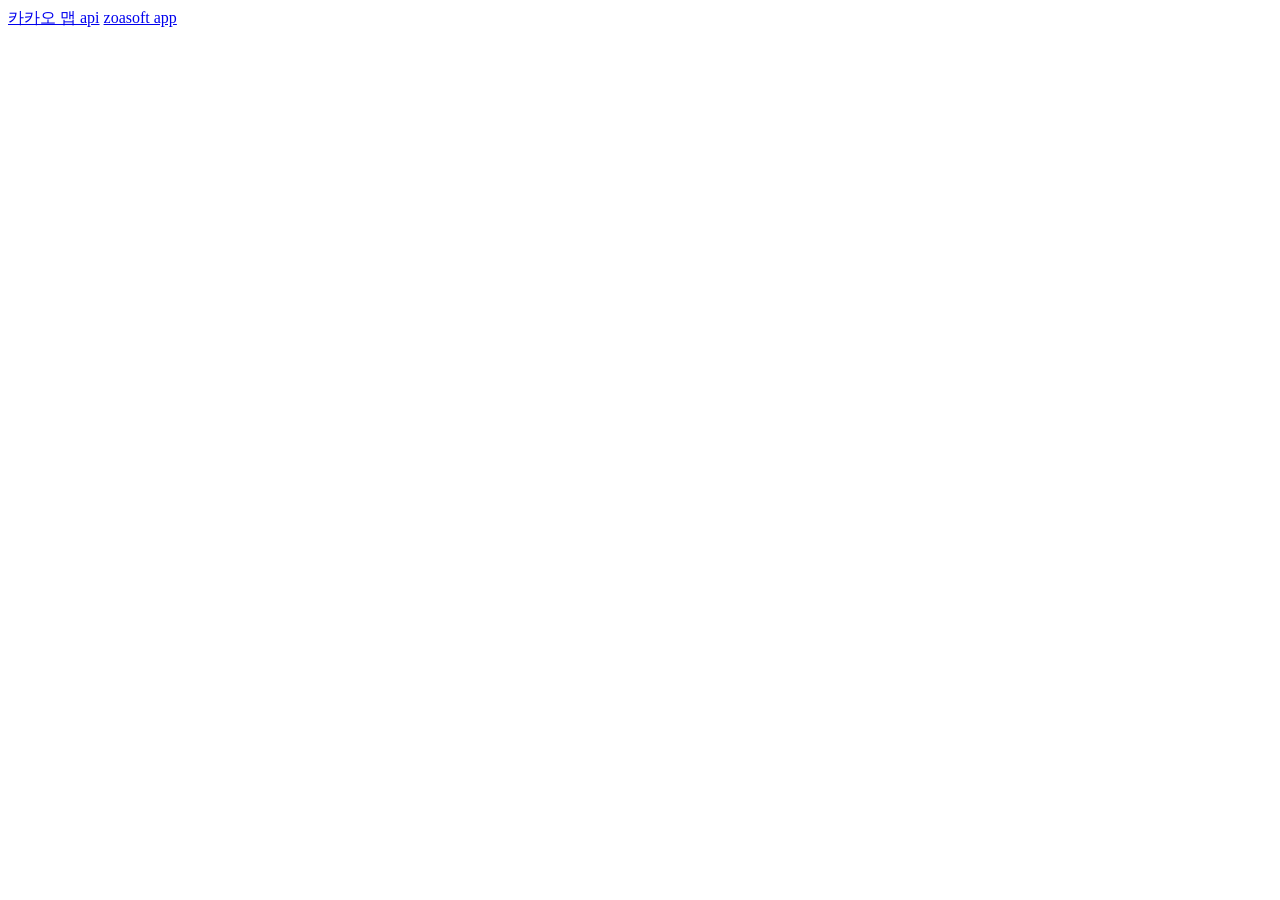
==== index.html @ 640f2111 "디렉토리 및 파일명 변경 및 imagePicker html, js, css 추가" ====
<!DOCTYPE html>
<html lang="en" dir="ltr">
  <head>
    <meta charset="utf-8">
    <title></title>
  </head>
  <body>
    <a href="./map/KakaoMap.html">카카오 맵 api</a>
    <a href="./zoasoft/app.html">zoasoft app</a>
  </body>
</html>
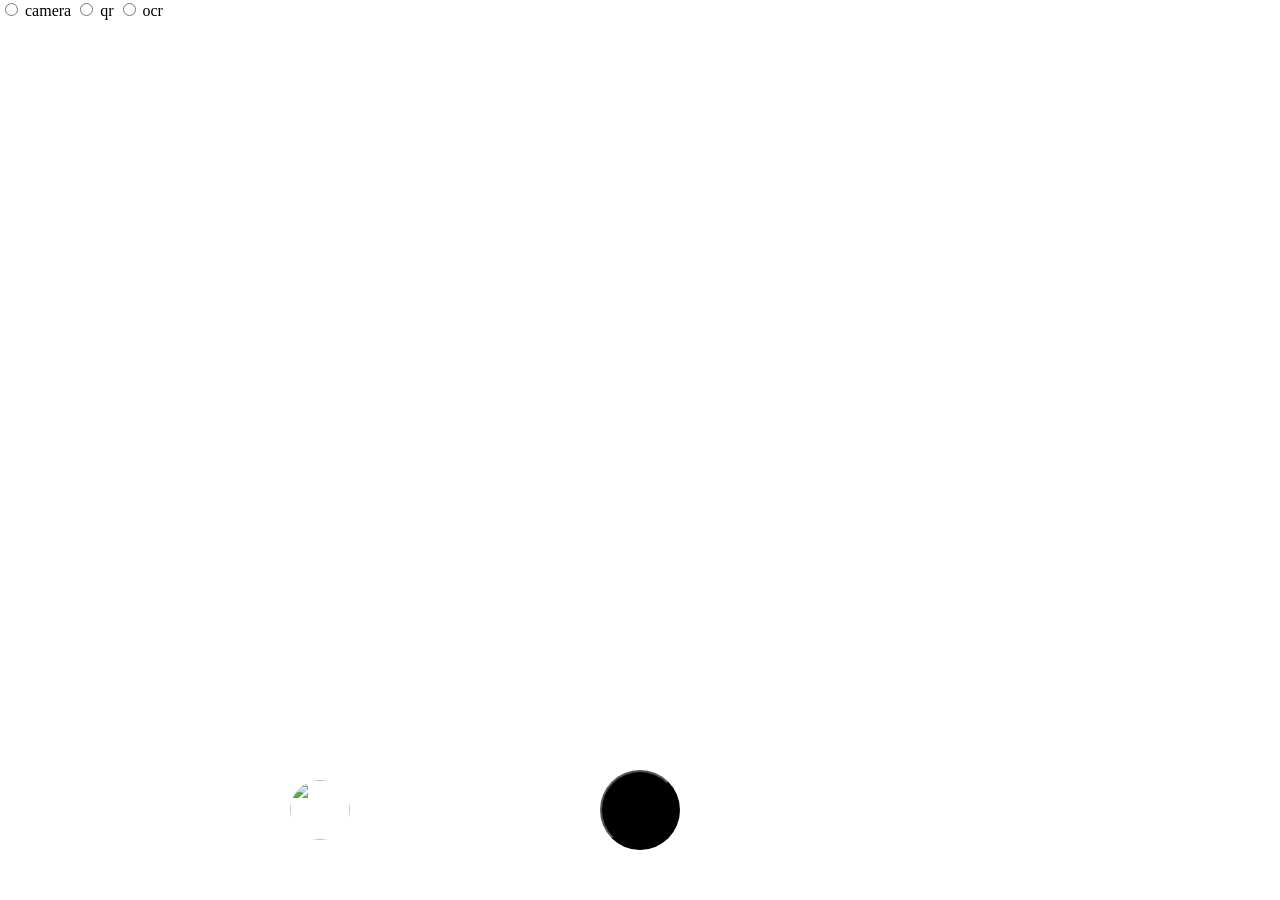
==== commit cfeb272b: "카메라 구축" ====
--- a/index.html
+++ b/index.html
@@ -1,11 +1,29 @@
 <!DOCTYPE html>
-<html lang="en" dir="ltr">
-  <head>
-    <meta charset="utf-8">
-    <title></title>
-  </head>
-  <body>
-    <a href="./map/KakaoMap.html">카카오 맵 api</a>
-    <a href="./zoasoft/app.html">zoasoft app</a>
-  </body>
-</html>
+<html lang="kr">
+<head>
+    <meta charset="UTF-8">
+    <meta http-equiv="X-UA-Compatible" content="IE=edge">
+    <meta name="viewport" content="width=device-width, initial-scale=1.0">
+    <title>Document</title>
+    <link rel="stylesheet" href="./index.css">
+</head>
+<body>
+    <div class="camera">
+        <video src="" class="preview"></video>
+        <canvas class="image-sensor"></canvas>
+    </div>
+    <div class="mode">
+        <input type="radio" name="type" id="camera" value="camera">
+        <label for="camera">camera</label>
+        <input type="radio" name="type" id="qr" value="qr">
+        <label for="qr">qr</label>
+        <input type="radio" name="type" id="ocr" value="ocr">
+        <label for="ocr">ocr</label>
+    </div>
+    <div class="controller">
+        <button id="sutter"></button>
+        <img src="" alt="" srcset="" id="gallery">
+    </div>
+    <script src="./index.js"></script>
+</body>
+</html>
--- a/index.css
+++ b/index.css
@@ -0,0 +1,67 @@
+html, body {
+  padding: 0;
+  margin: 0;
+}
+
+.camera {
+  position: relative;
+  width: 100vw;
+  height: 100vh;
+  display: -webkit-box;
+  display: -ms-flexbox;
+  display: flex;
+  -webkit-box-pack: center;
+      -ms-flex-pack: center;
+          justify-content: center;
+  -webkit-box-align: center;
+      -ms-flex-align: center;
+          align-items: center;
+}
+
+.camera .preview {
+  width: 100%;
+}
+
+.camera .image-sensor {
+  display: none;
+}
+
+.mode {
+  position: absolute;
+  top: 0px;
+  width: 100vw;
+  height: 5vh;
+}
+
+.controller {
+  position: absolute;
+  bottom: 0px;
+  width: 100vw;
+  height: 20vh;
+}
+
+.controller * {
+  position: absolute;
+  -webkit-transform: translate(-50%, -50%);
+          transform: translate(-50%, -50%);
+  top: 50%;
+}
+
+.controller #sutter {
+  left: 50%;
+  width: 80px;
+  height: 80px;
+  background-color: #000000;
+  border-radius: 50%;
+}
+
+.controller #gallery {
+  left: 25%;
+  width: 60px;
+  height: 60px;
+  border-radius: 50%;
+  border: 0 none;
+  -o-object-fit: cover;
+     object-fit: cover;
+}
+/*# sourceMappingURL=index.css.map */
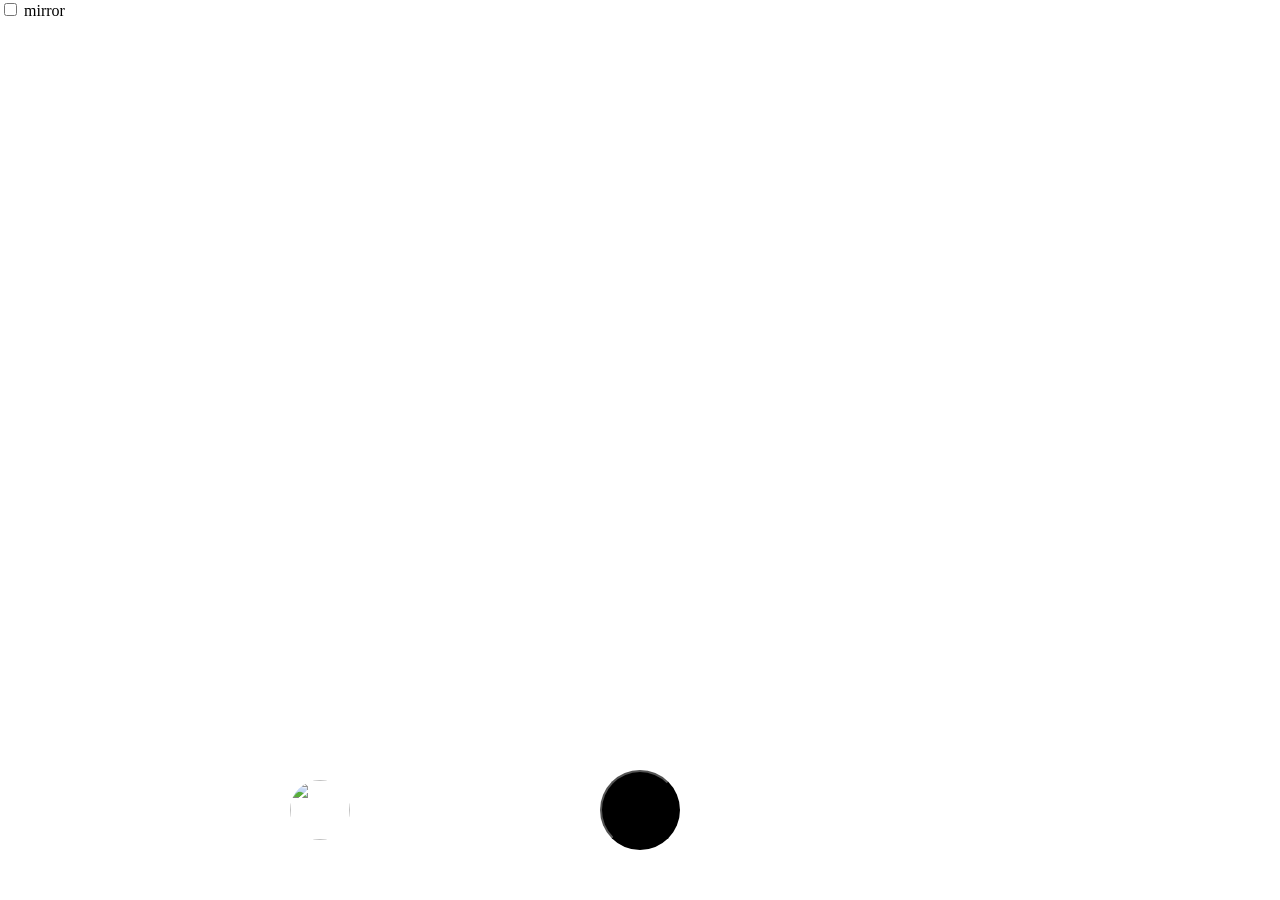
==== commit 6cba9d71: "qrcode scanner 추가" ====
--- a/index.html
+++ b/index.html
@@ -13,17 +13,13 @@
         <canvas class="image-sensor"></canvas>
     </div>
     <div class="mode">
-        <input type="radio" name="type" id="camera" value="camera">
-        <label for="camera">camera</label>
-        <input type="radio" name="type" id="qr" value="qr">
-        <label for="qr">qr</label>
-        <input type="radio" name="type" id="ocr" value="ocr">
-        <label for="ocr">ocr</label>
+        <input type="checkbox" name="mirror" id="mirror">
+        <label for="mirror">mirror</label>
     </div>
     <div class="controller">
         <button id="sutter"></button>
         <img src="" alt="" srcset="" id="gallery">
     </div>
-    <script src="./index.js"></script>
+    <script type="module" src="./index.js"></script>
 </body>
 </html>
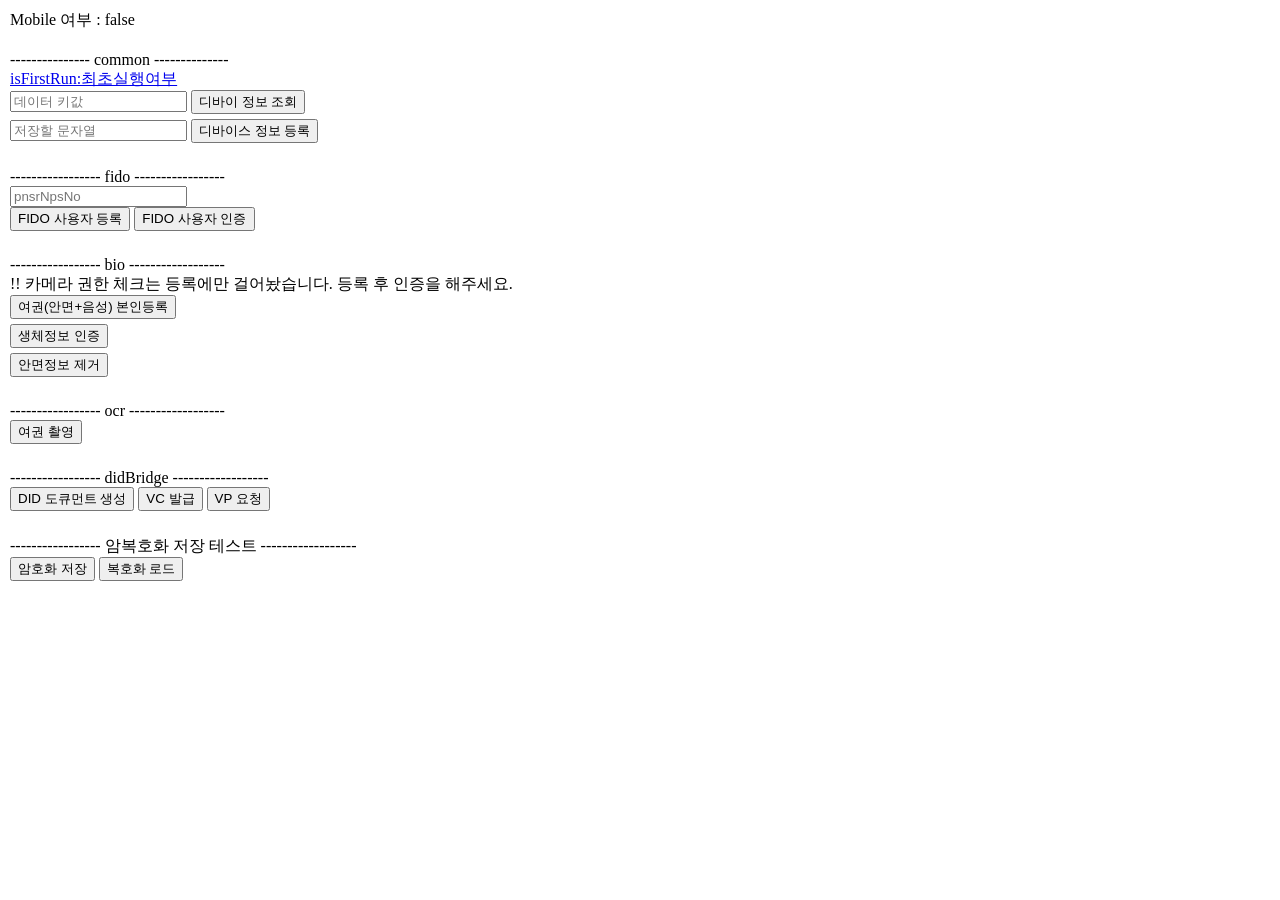
==== commit f2d46e54: "모바일테스트" ====
--- a/index.html
+++ b/index.html
@@ -1,25 +1,176 @@
 <!DOCTYPE html>
-<html lang="kr">
+<html lang="ko">
 <head>
     <meta charset="UTF-8">
-    <meta http-equiv="X-UA-Compatible" content="IE=edge">
     <meta name="viewport" content="width=device-width, initial-scale=1.0">
-    <title>Document</title>
-    <link rel="stylesheet" href="./index.css">
+    <title>JS 연동 페이지</title>
+    <style>
+    	html, body { height:100%; margin:0; }
+    	section { padding:10px; }
+    	button { margin-bottom: 5px; }
+    </style>
 </head>
 <body>
-    <div class="camera">
-        <video src="" class="preview"></video>
-        <canvas class="image-sensor"></canvas>
-    </div>
-    <div class="mode">
-        <input type="checkbox" name="mirror" id="mirror">
-        <label for="mirror">mirror</label>
-    </div>
-    <div class="controller">
-        <button id="sutter"></button>
-        <img src="" alt="" srcset="" id="gallery">
-    </div>
-    <script type="module" src="./index.js"></script>
+	<div class="container">
+		<section>
+			<div id="checkMobile">Mobile 여부 : </div>
+		</section>
+
+		<section>
+
+			--------------- common --------------<br/>
+			<a href="javascript:setStorageKey('isFirstRun')">isFirstRun:최초실행여부</a>
+			<br />
+
+			<input id="selectKey" type="text" placeholder="데이터 키값"/>
+			<button id="btnSelectStorage">디바이 정보 조회</button><br/>
+
+			<input id="saveData" type="text" placeholder="저장할 문자열" />
+			<button id="btnInsertStorage">디바이스 정보 등록</button>
+		</section>
+
+		<section>
+			----------------- fido -----------------<br/>
+			<input id="fidoUserId" type="text" placeholder="pnsrNpsNo" /><br />
+			<button id="btnFidoRegist">FIDO 사용자 등록</button>
+			<button id="btnFidoAuth">FIDO 사용자 인증</button>
+		</section>
+
+		<section>
+			----------------- bio ------------------<br/>
+			<div>!! 카메라 권한 체크는 등록에만 걸어놨습니다. 등록 후 인증을 해주세요.</div>
+			<button id="btnRegistBio">여권(안면+음성) 본인등록</button><br />
+			<button id="btnConfirmBio">생체정보 인증 </button><br />
+			<button id="btnRemoveBio">안면정보 제거</button>
+		</section>
+
+		<section>
+			----------------- ocr ------------------<br/>
+			<button id="btnRegistPassport">여권 촬영</button>
+		</section>
+
+		<section>
+			----------------- didBridge ------------------<br/>
+			<button id="btnCreateDID">DID 도큐먼트 생성</button>
+			<button id="btnIssueVC">VC 발급</button>
+			<button id="btnRequestVP">VP 요청</button>
+		</section>
+
+		<section>
+			----------------- 암복호화 저장 테스트 ------------------<br/>
+			<button id="btnEncryptStore">암호화 저장</button>
+			<button id="btnDecryptStrore">복호화 로드</button>
+		</section>
+	</div>
 </body>
-</html>+
+<script src="https://ajax.googleapis.com/ajax/libs/jquery/3.4.1/jquery.min.js"></script>
+<script>
+if (!window.didBridge) {
+	alert('DID용 함수 연결 실패!');
+}
+
+$(function() {
+	$("#checkMobile").append(isMobile().toString());
+
+	if (!isMobile()) {
+		return;
+	}
+
+	//디바이스 데이터 조회
+	$('#btnSelectStorage').click(function() {
+		$('#selectKey').val().length > 0
+		&& webViewBridge.getLocalStorage($("#selectKey").val(), "callback");
+	})
+
+	//디바이스 데이터 저장
+	$('#btnInsertStorage').click(function() {
+		$('#selectKey').val().length > 0 && $('#saveData').val().length > 0
+		&& webViewBridge.setLocalStorage($("#selectKey").val(), $("#saveData").val(), "callback");
+	})
+
+	/********************* FIDO *********************/
+
+	//fido 사용자 등록 호출
+	$('#btnFidoRegist').click(function() {
+		$('#fidoUserId').val().length > 0 
+		&& fidoBridge.callSimpleCert($('#fidoUserId').val(), "deedNo", "excvYq", "N", "callback");
+	})
+
+	//fido 사용자 인증
+	$('#btnFidoAuth').click(function() {
+		$('#fidoUserId').val().length > 0 
+		&& fidoBridge.callSimpleCert($('#fidoUserId').val(), "deedNo", "excvYq", "Y", "callback");
+	})
+
+
+	/********************* BIO *********************/
+	//생체정보 본인등록(안면+음성 등록)
+	$('#btnRegistBio').click(function() {
+		bioBridge.callRegistBio("pnsrNpsNo", "deedNo", "excvYq");
+	})
+
+	//생체정보 인증(안면+음성 검증)
+	$('#btnConfirmBio').click(function() {
+		bioBridge.callConfirmBio("pnsrNpsNo", "deedNo", "excvYq");
+	})
+
+	$('#btnRemoveBio').click(function() {
+		bioBridge.callRemoveBio();
+	})
+
+	/********************* OCR *********************/
+	//여권촬영
+	$('#btnRegistPassport').click(function() {
+		ocrBridge.callRegistPassport("test");
+	})
+
+	// ==================== DID ==============
+	$('#btnCreateDID').click(function() {
+		didBridge.createDid();
+	});
+
+	$('#btnIssueVC').click(function() {
+		didBridge.issueDidVC();
+	});
+
+	$('#btnRequestVP').click(function() {
+		didBridge.requestDidVP();
+	});
+
+	// ==================== 암복호화 테스트 ==============
+	$('#btnEncryptStore').click(function() {
+		didBridge.encrypt("key1", "암호화 저장 테스트 입니다. 한글도 잘 되겠지요?");
+	});
+	$('#btnDecryptStrore').click(function() {
+		didBridge.decrypt("key1");
+	});
+});
+
+/**
+ * 모바일 기기체크
+ **/
+const isMobile = () => {
+	return navigator.userAgent.indexOf('npsMobile') > -1;
+}
+
+/**
+ * 인터페이스 콜백함수(테스트용)
+ **/
+const callback = (data) => {
+	let resultData = data;
+
+	if(typeof data === 'object') resultData = JSON.stringify(resultData);
+
+	alert(resultData);
+}
+
+const setStorageKey = (key) => {
+	$('#selectKey').val(key);
+}
+
+const responseVP = (vp) => {
+	console.log('vp: ' + vp);
+};
+</script>
+</html>
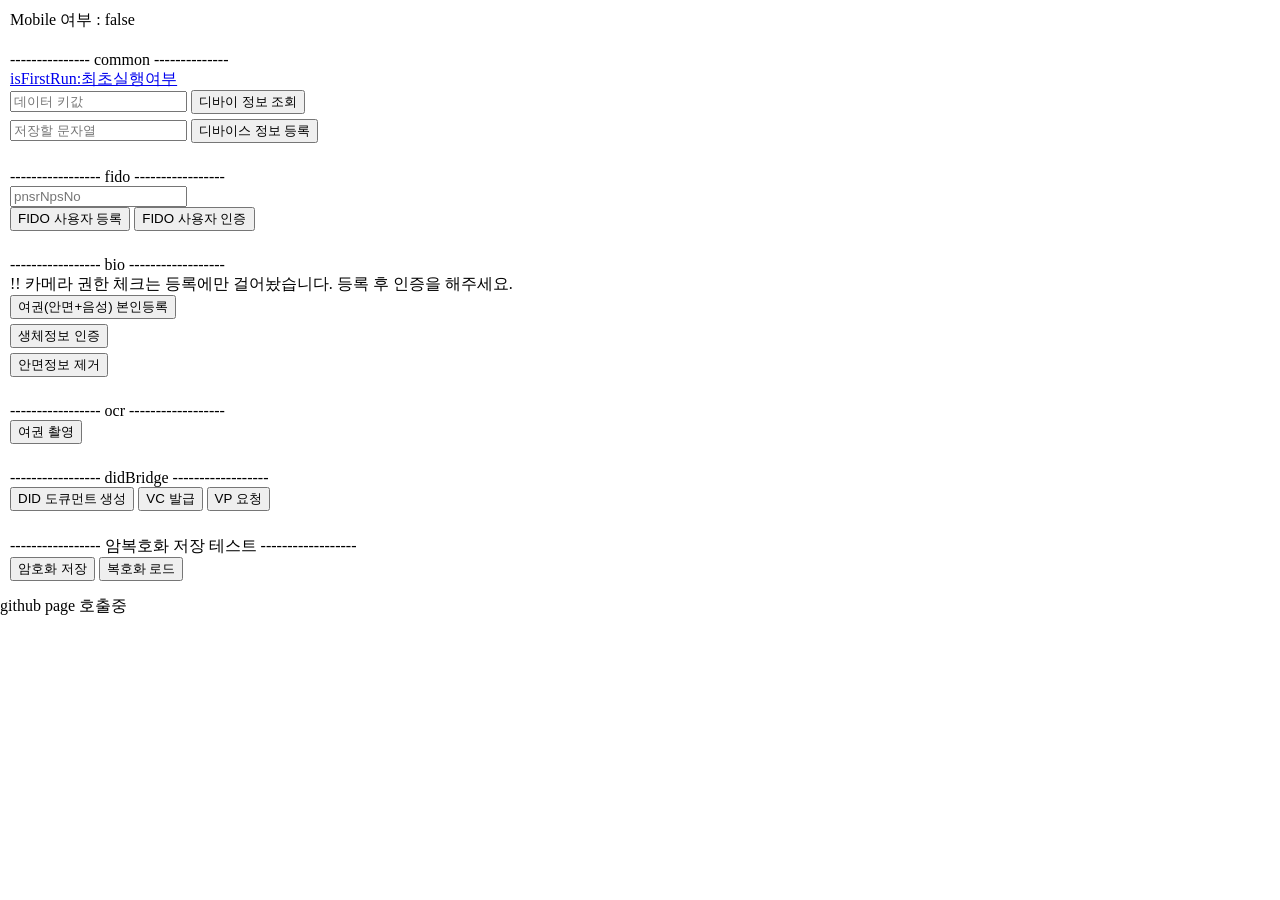
==== commit da19c467: "문구추가" ====
--- a/index.html
+++ b/index.html
@@ -61,6 +61,10 @@
 			<button id="btnEncryptStore">암호화 저장</button>
 			<button id="btnDecryptStrore">복호화 로드</button>
 		</section>
+
+		<div>
+			github page 호출중
+		</div>
 	</div>
 </body>
 
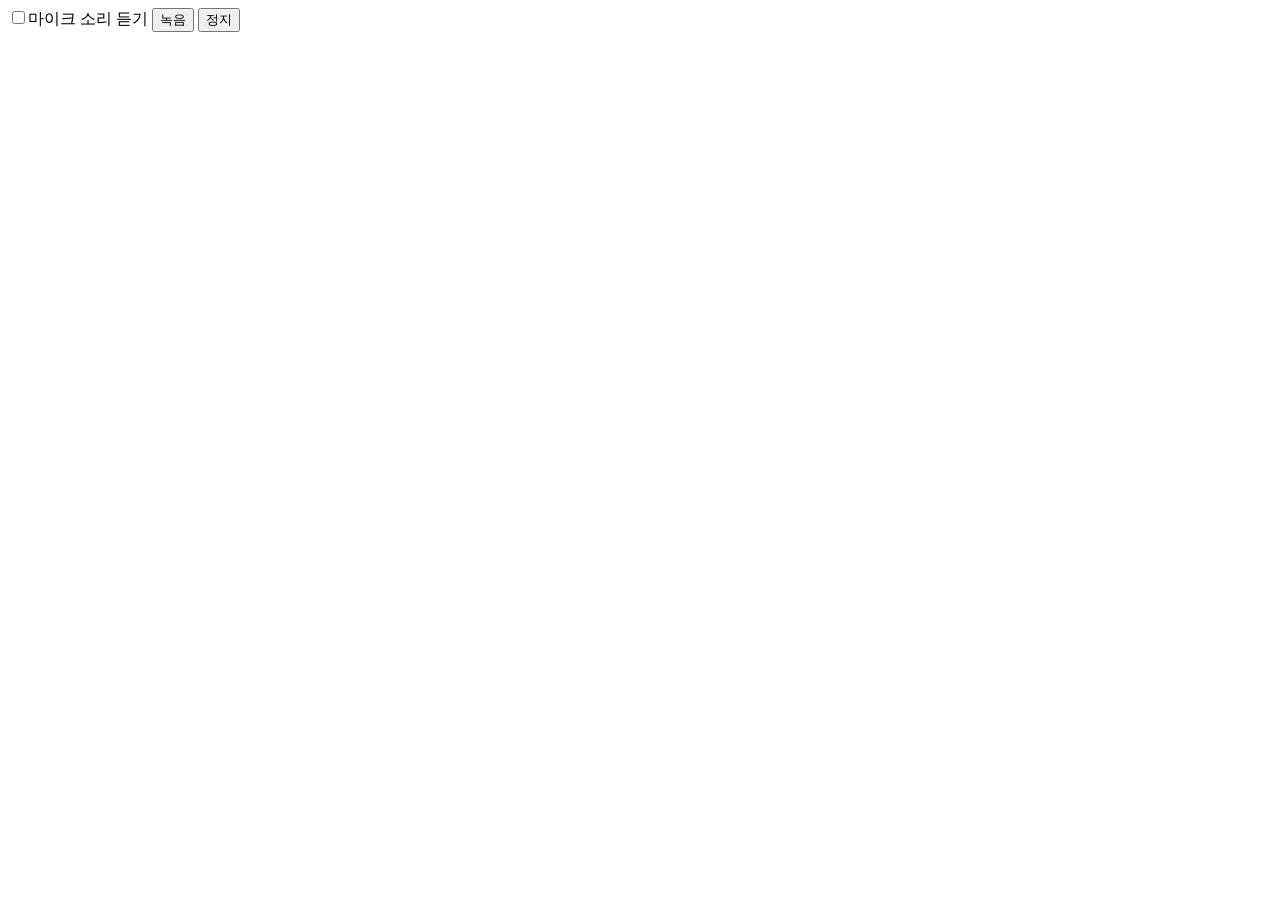
==== commit f2d116dd: "html5 오디오 테스트" ====
--- a/index.html
+++ b/index.html
@@ -1,180 +1,123 @@
 <!DOCTYPE html>
-<html lang="ko">
+<html lang="en">
+
 <head>
     <meta charset="UTF-8">
-    <meta name="viewport" content="width=device-width, initial-scale=1.0">
-    <title>JS 연동 페이지</title>
-    <style>
-    	html, body { height:100%; margin:0; }
-    	section { padding:10px; }
-    	button { margin-bottom: 5px; }
-    </style>
+    <title>마이크 테스트</title>
 </head>
+
 <body>
-	<div class="container">
-		<section>
-			<div id="checkMobile">Mobile 여부 : </div>
-		</section>
+    <input type=checkbox id="chk-hear-mic"><label for="chk-hear-mic">마이크 소리 듣기</label>
+    <button id="record">녹음</button>
+    <button id="stop">정지</button>
+    <div id="sound-clips"></div>
+    <script>
+        const record = document.getElementById("record")
+        const stop = document.getElementById("stop")
+        const soundClips = document.getElementById("sound-clips")
+        const chkHearMic = document.getElementById("chk-hear-mic")
 
-		<section>
+        const audioCtx = new(window.AudioContext || window.webkitAudioContext)() // 오디오 컨텍스트 정의
 
-			--------------- common --------------<br/>
-			<a href="javascript:setStorageKey('isFirstRun')">isFirstRun:최초실행여부</a>
-			<br />
+        const analyser = audioCtx.createAnalyser()
+        //        const distortion = audioCtx.createWaveShaper()
+        //        const gainNode = audioCtx.createGain()
+        //        const biquadFilter = audioCtx.createBiquadFilter()
 
-			<input id="selectKey" type="text" placeholder="데이터 키값"/>
-			<button id="btnSelectStorage">디바이 정보 조회</button><br/>
+        function makeSound(stream) {
+            const source = audioCtx.createMediaStreamSource(stream)
 
-			<input id="saveData" type="text" placeholder="저장할 문자열" />
-			<button id="btnInsertStorage">디바이스 정보 등록</button>
-		</section>
+            source.connect(analyser)
+            //            analyser.connect(distortion)
+            //            distortion.connect(biquadFilter)
+            //            biquadFilter.connect(gainNode)
+            //            gainNode.connect(audioCtx.destination) // connecting the different audio graph nodes together
+            analyser.connect(audioCtx.destination)
 
-		<section>
-			----------------- fido -----------------<br/>
-			<input id="fidoUserId" type="text" placeholder="pnsrNpsNo" /><br />
-			<button id="btnFidoRegist">FIDO 사용자 등록</button>
-			<button id="btnFidoAuth">FIDO 사용자 인증</button>
-		</section>
+        }
 
-		<section>
-			----------------- bio ------------------<br/>
-			<div>!! 카메라 권한 체크는 등록에만 걸어놨습니다. 등록 후 인증을 해주세요.</div>
-			<button id="btnRegistBio">여권(안면+음성) 본인등록</button><br />
-			<button id="btnConfirmBio">생체정보 인증 </button><br />
-			<button id="btnRemoveBio">안면정보 제거</button>
-		</section>
+        if (navigator.mediaDevices) {
+            console.log('getUserMedia supported.')
 
-		<section>
-			----------------- ocr ------------------<br/>
-			<button id="btnRegistPassport">여권 촬영</button>
-		</section>
+            const constraints = {
+                audio: true
+            }
+            let chunks = []
 
-		<section>
-			----------------- didBridge ------------------<br/>
-			<button id="btnCreateDID">DID 도큐먼트 생성</button>
-			<button id="btnIssueVC">VC 발급</button>
-			<button id="btnRequestVP">VP 요청</button>
-		</section>
+            navigator.mediaDevices.getUserMedia(constraints)
+                .then(stream => {
 
-		<section>
-			----------------- 암복호화 저장 테스트 ------------------<br/>
-			<button id="btnEncryptStore">암호화 저장</button>
-			<button id="btnDecryptStrore">복호화 로드</button>
-		</section>
+                    const mediaRecorder = new MediaRecorder(stream)
+                    
+                    chkHearMic.onchange = e => {
+                        if(e.target.checked == true) {
+                            audioCtx.resume()
+                            makeSound(stream)
+                        } else {
+                            audioCtx.suspend()
+                        }
+                    }
+                    
+                    record.onclick = () => {
+                        mediaRecorder.start()
+                        console.log(mediaRecorder.state)
+                        console.log("recorder started")
+                        record.style.background = "red"
+                        record.style.color = "black"
+                    }
 
-		<div>
-			github page 호출중
-		</div>
-	</div>
+                    stop.onclick = () => {
+                        mediaRecorder.stop()
+                        console.log(mediaRecorder.state)
+                        console.log("recorder stopped")
+                        record.style.background = ""
+                        record.style.color = ""
+                    }
+
+                    mediaRecorder.onstop = e => {
+                        console.log("data available after MediaRecorder.stop() called.")
+
+                        const clipName = prompt("오디오 파일 제목을 입력하세요.", new Date())
+
+                        const clipContainer = document.createElement('article')
+                        const clipLabel = document.createElement('p')
+                        const audio = document.createElement('audio')
+                        const deleteButton = document.createElement('button')
+
+                        clipContainer.classList.add('clip')
+                        audio.setAttribute('controls', '')
+                        deleteButton.innerHTML = "삭제"
+                        clipLabel.innerHTML = clipName
+
+                        clipContainer.appendChild(audio)
+                        clipContainer.appendChild(clipLabel)
+                        clipContainer.appendChild(deleteButton)
+                        soundClips.appendChild(clipContainer)
+
+                        audio.controls = true
+                        const blob = new Blob(chunks, {
+                            'type': 'audio/ogg codecs=opus'
+                        })
+                        chunks = []
+                        const audioURL = URL.createObjectURL(blob)
+                        audio.src = audioURL
+                        console.log("recorder stopped")
+
+                        deleteButton.onclick = e => {
+                            evtTgt = e.target
+                            evtTgt.parentNode.parentNode.removeChild(evtTgt.parentNode)
+                        }
+                    }
+
+                    mediaRecorder.ondataavailable = e => {
+                        chunks.push(e.data)
+                    }
+                })
+                .catch(err => {
+                    console.log('The following error occurred: ' + err)
+                })
+        }
+    </script>
 </body>
 
-<script src="https://ajax.googleapis.com/ajax/libs/jquery/3.4.1/jquery.min.js"></script>
-<script>
-if (!window.didBridge) {
-	alert('DID용 함수 연결 실패!');
-}
-
-$(function() {
-	$("#checkMobile").append(isMobile().toString());
-
-	if (!isMobile()) {
-		return;
-	}
-
-	//디바이스 데이터 조회
-	$('#btnSelectStorage').click(function() {
-		$('#selectKey').val().length > 0
-		&& webViewBridge.getLocalStorage($("#selectKey").val(), "callback");
-	})
-
-	//디바이스 데이터 저장
-	$('#btnInsertStorage').click(function() {
-		$('#selectKey').val().length > 0 && $('#saveData').val().length > 0
-		&& webViewBridge.setLocalStorage($("#selectKey").val(), $("#saveData").val(), "callback");
-	})
-
-	/********************* FIDO *********************/
-
-	//fido 사용자 등록 호출
-	$('#btnFidoRegist').click(function() {
-		$('#fidoUserId').val().length > 0 
-		&& fidoBridge.callSimpleCert($('#fidoUserId').val(), "deedNo", "excvYq", "N", "callback");
-	})
-
-	//fido 사용자 인증
-	$('#btnFidoAuth').click(function() {
-		$('#fidoUserId').val().length > 0 
-		&& fidoBridge.callSimpleCert($('#fidoUserId').val(), "deedNo", "excvYq", "Y", "callback");
-	})
-
-
-	/********************* BIO *********************/
-	//생체정보 본인등록(안면+음성 등록)
-	$('#btnRegistBio').click(function() {
-		bioBridge.callRegistBio("pnsrNpsNo", "deedNo", "excvYq");
-	})
-
-	//생체정보 인증(안면+음성 검증)
-	$('#btnConfirmBio').click(function() {
-		bioBridge.callConfirmBio("pnsrNpsNo", "deedNo", "excvYq");
-	})
-
-	$('#btnRemoveBio').click(function() {
-		bioBridge.callRemoveBio();
-	})
-
-	/********************* OCR *********************/
-	//여권촬영
-	$('#btnRegistPassport').click(function() {
-		ocrBridge.callRegistPassport("test");
-	})
-
-	// ==================== DID ==============
-	$('#btnCreateDID').click(function() {
-		didBridge.createDid();
-	});
-
-	$('#btnIssueVC').click(function() {
-		didBridge.issueDidVC();
-	});
-
-	$('#btnRequestVP').click(function() {
-		didBridge.requestDidVP();
-	});
-
-	// ==================== 암복호화 테스트 ==============
-	$('#btnEncryptStore').click(function() {
-		didBridge.encrypt("key1", "암호화 저장 테스트 입니다. 한글도 잘 되겠지요?");
-	});
-	$('#btnDecryptStrore').click(function() {
-		didBridge.decrypt("key1");
-	});
-});
-
-/**
- * 모바일 기기체크
- **/
-const isMobile = () => {
-	return navigator.userAgent.indexOf('npsMobile') > -1;
-}
-
-/**
- * 인터페이스 콜백함수(테스트용)
- **/
-const callback = (data) => {
-	let resultData = data;
-
-	if(typeof data === 'object') resultData = JSON.stringify(resultData);
-
-	alert(resultData);
-}
-
-const setStorageKey = (key) => {
-	$('#selectKey').val(key);
-}
-
-const responseVP = (vp) => {
-	console.log('vp: ' + vp);
-};
-</script>
-</html>
+</html>
